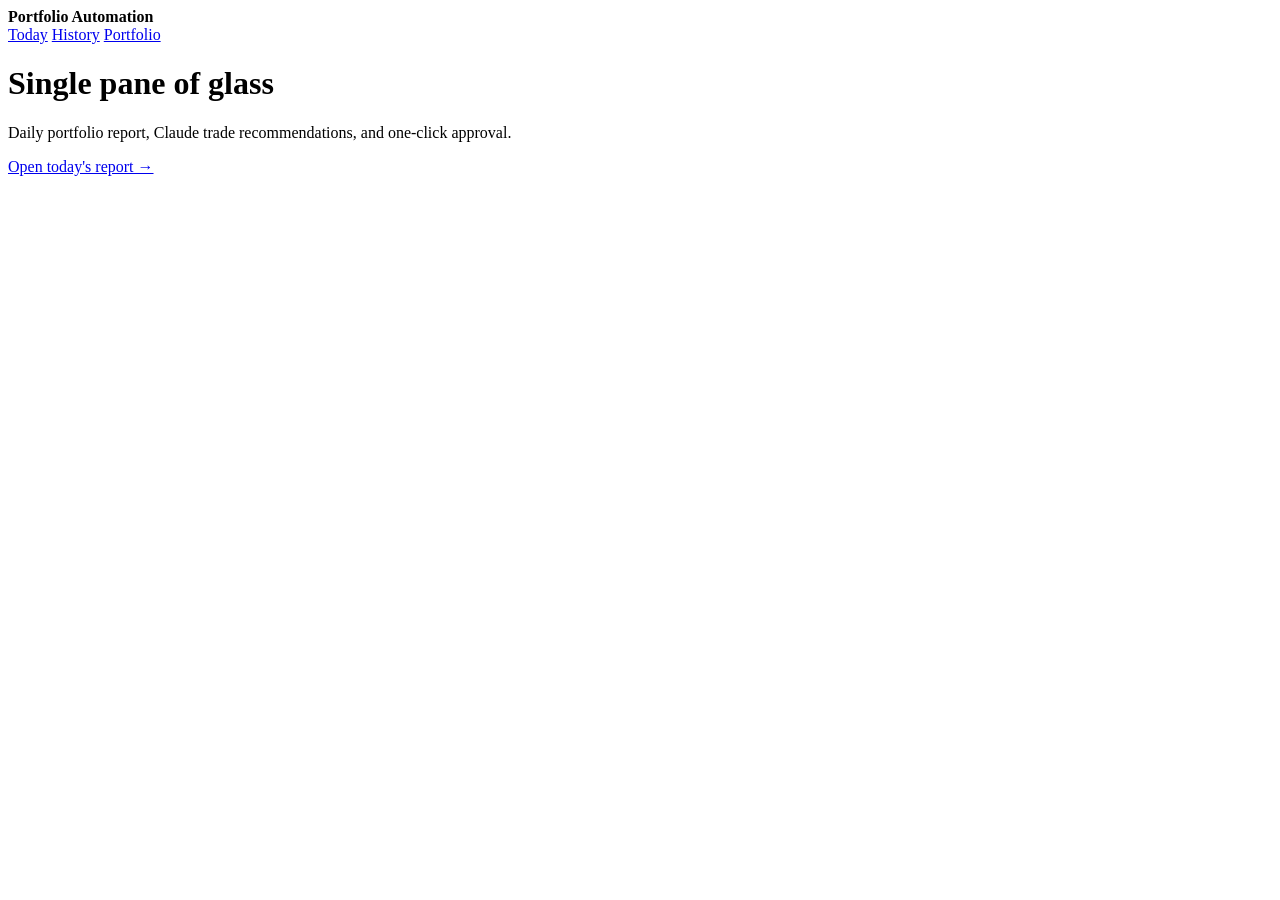
==== web/index.html @ 73a3a35d "Scaffold swa-pfauto Static Web App for single-pane-of-glass approval flow - Bicep: new staticwebapp." ====
<!doctype html>
<html lang="en">
<head>
  <meta charset="utf-8" />
  <meta name="viewport" content="width=device-width,initial-scale=1" />
  <title>Portfolio Automation</title>
  <link rel="stylesheet" href="/styles.css" />
</head>
<body>
  <header class="topnav">
    <strong>Portfolio Automation</strong>
    <nav>
      <a href="/today.html">Today</a>
      <a href="/history.html">History</a>
      <a href="/portfolio.html">Portfolio</a>
    </nav>
    <span id="user" class="user"></span>
  </header>
  <main class="container">
    <h1>Single pane of glass</h1>
    <p>Daily portfolio report, Claude trade recommendations, and one-click approval.</p>
    <p><a class="btn" href="/today.html">Open today's report &rarr;</a></p>
  </main>
  <script src="/app.js"></script>
</body>
</html>
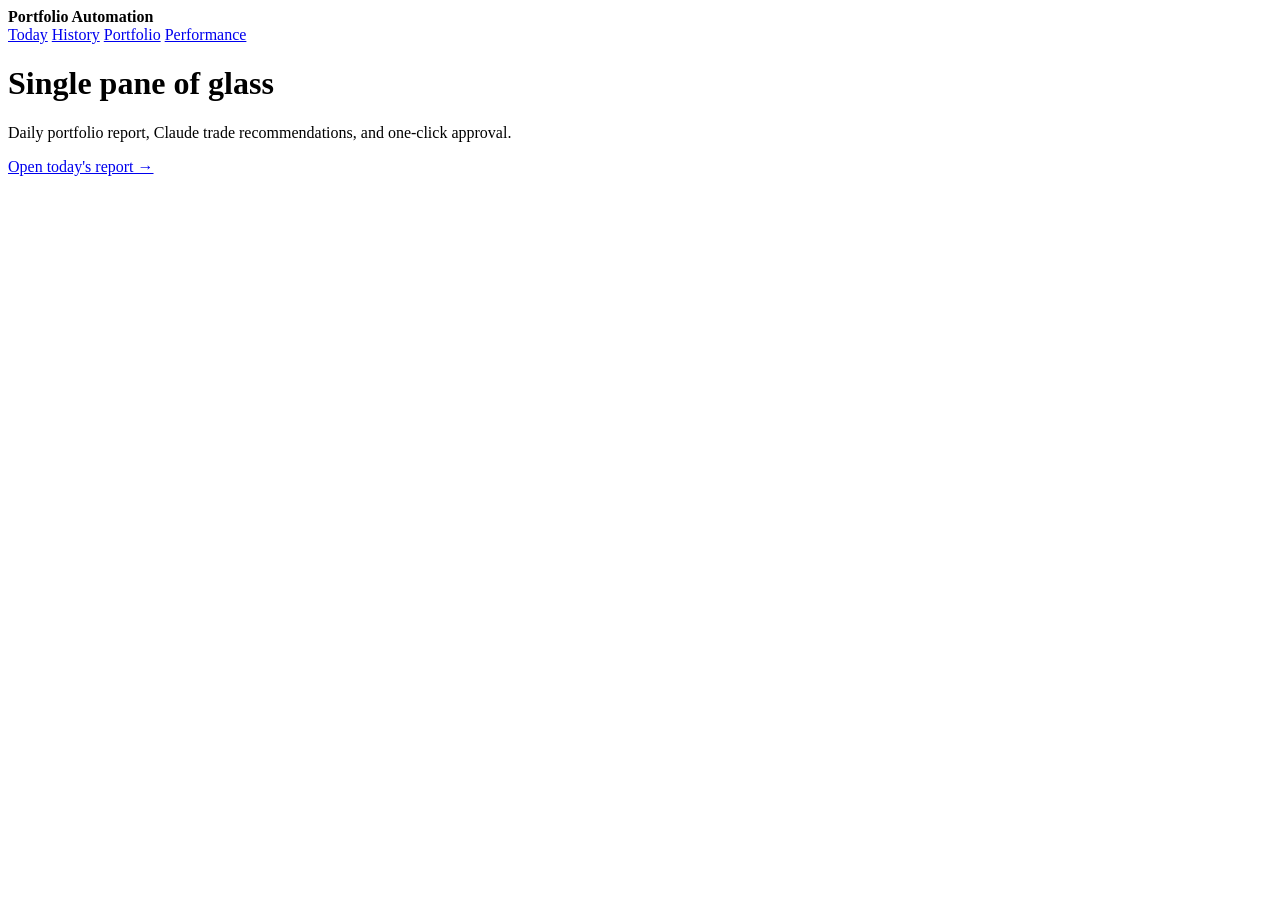
==== commit ea8ab96d: "web: Portfolio fix + new Performance page Portfolio: snapshot field mapping (market_value/cost_basis" ====
--- a/web/index.html
+++ b/web/index.html
@@ -13,6 +13,7 @@
       <a href="/today.html">Today</a>
       <a href="/history.html">History</a>
       <a href="/portfolio.html">Portfolio</a>
+      <a href="/performance.html">Performance</a>
     </nav>
     <span id="user" class="user"></span>
   </header>
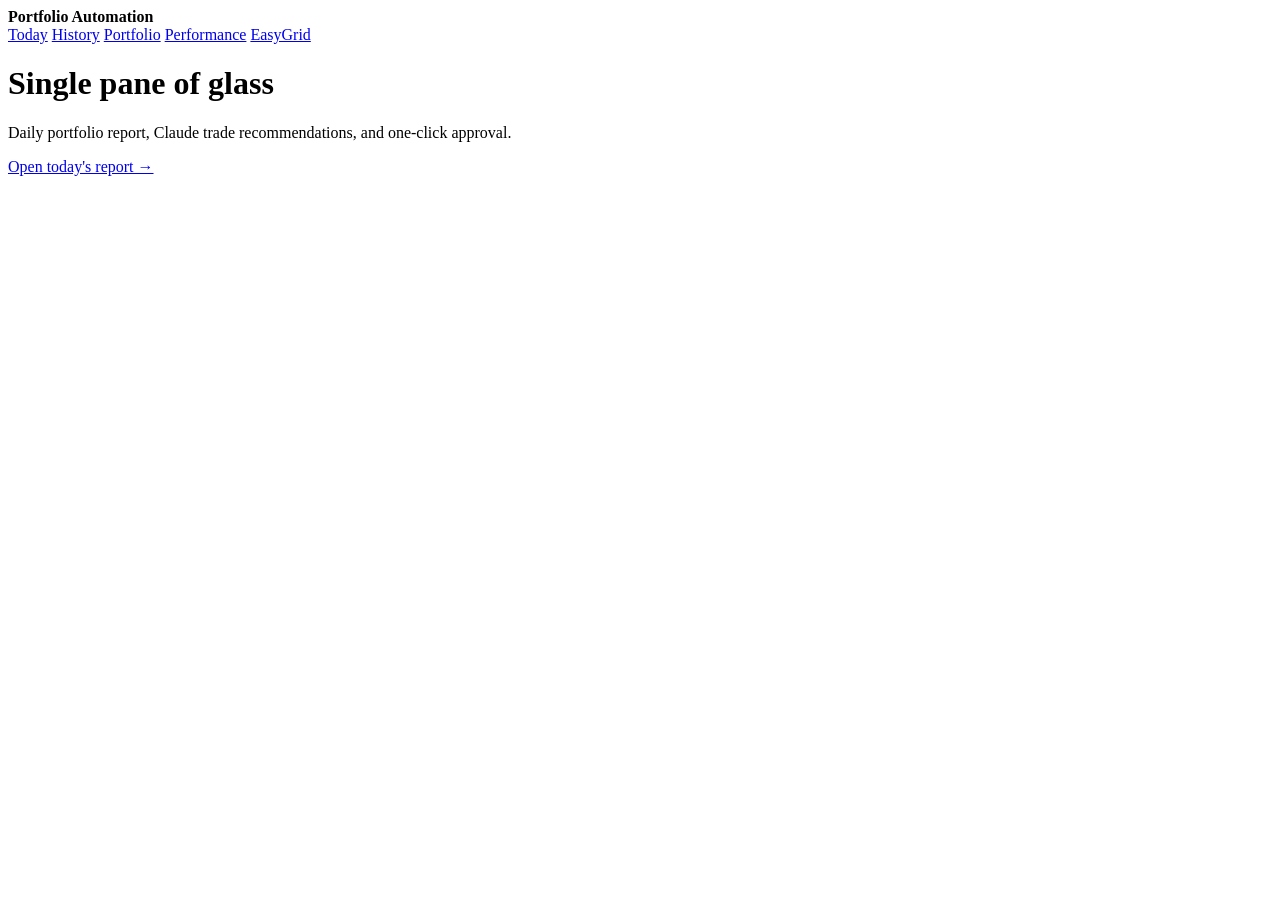
==== commit f1b216b5: "EasyGrid tab: read-only views of the C5 account (summary, indexed series, decisions, criteria + labe" ====
--- a/web/index.html
+++ b/web/index.html
@@ -14,6 +14,7 @@
       <a href="/history.html">History</a>
       <a href="/portfolio.html">Portfolio</a>
       <a href="/performance.html">Performance</a>
+      <a href="/easygrid.html">EasyGrid</a>
     </nav>
     <span id="user" class="user"></span>
   </header>
